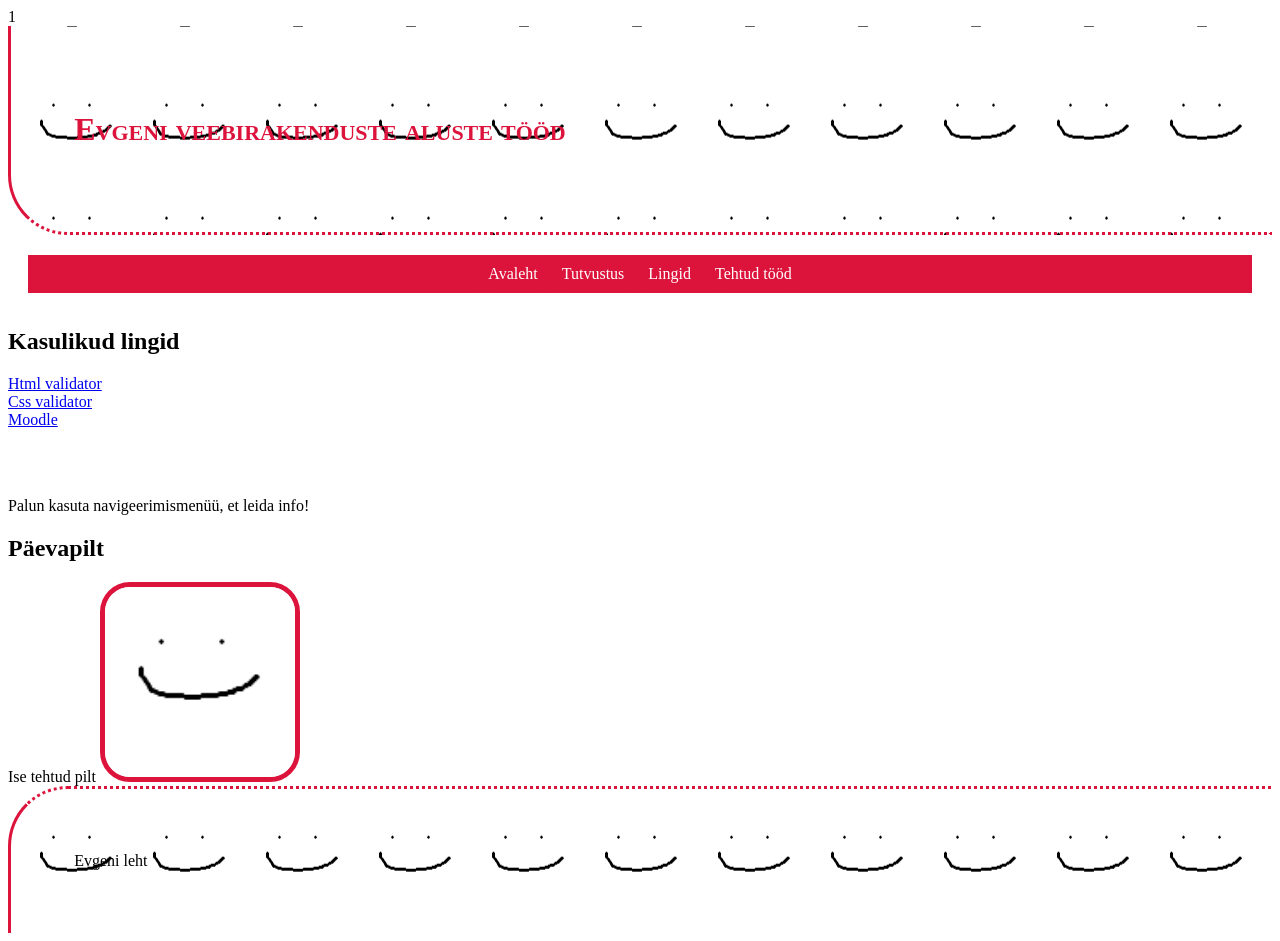
==== lingid.html @ fb7a2b53 "Add files via upload" ====
1<!DOCTYPE html> <!--deklaratsioon et kasutame html5-->
<!--kommentaar-->
<html lang="et">
<head> <!--tehniline info-->
    <meta charset="UTF-8">
    <title>Evgeni veebirakenduste aluste tööd</title>
  <link rel="stylesheet" href="style.css">
</head>
<body>
<!--veebilehe sisu, mis kasutaja näeb-->
<!--päis-->
<header>
  <h1>
    Evgeni veebirakenduste aluste tööd
  </h1>
</header>
<!--navegeerimismenüü-->
<nav>
  <ul>
    <li>
      <a href="index.html">Avaleht</a>
    </li>
    <li>
    <a href="/tutvustus.html">Tutvustus</a>
    </li>
    <li>
      <a href="lingid.html">Lingid</a>
    </li>
    <li>
      <a href="/tood.html">Tehtud tööd</a>
    </li>
  </ul>
</nav>
<!--sisu-->
<main>
  <section id = "kast3">
    <h2>Kasulikud lingid</h2>
    <p>
      <a href="https://validator.w3.org/" target="_blank">Html validator</a>
      <br>
      <a href="https://jigsaw.w3.org/css-validator/" target="_blank">Css validator</a>
      <br>
      <a href="http://moodle.edu.ee/" target="_blank">Moodle</a>
    </p>
    <br>
    <br>
    <p>Palun kasuta navigeerimismenüü, et leida info!</p>
  </section>

  <section id = "kast4">
    <h2>Päevapilt</h2>
    <div>Ise tehtud pilt
      <img src="Nimetu.png" alt="see on kollane päike">

    </div>
  </section>

</main>
<!--jalus-->
<footer>
  <div>
    Evgeni leht
  </div>
</footer>


</body>
</html>
---- style.css ----
/*kommentaar*/
h1{
    font-variant: small-caps;
    font-size: xx-large;
    color: crimson; /*teksti värv*/
    background: transparent; /*tausta värv*/
}
header{
    padding: 5%;
    border-left: 3px solid crimson;
    border-bottom: 3px dotted crimson;
    border-radius: 0 0 0 60px;
    background-image: url('Nimetu.png');
    background-position: center center;

}
footer{
    padding: 5%;
    background-image: url('Nimetu.png');
    background-position: center center;
    border-left: 3px solid crimson;
    border-top: 3px dotted crimson;
    border-radius: 60px 0 0 0;
}
/***Nav**/
nav ul{
    list-style-type: none; /*täpp võtab ara*/
    margin: 0;
    padding: 0;
    background-color: crimson;
    text-align: center;
    display: flex;
    flex-direction: row;
    flex-wrap: wrap;
    justify-content: center;
    overflow: hidden;
}
nav ul li{
    float: left;
}
nav ul li a{
    display: block;
    color: white;
    text-decoration: none;
    padding: 10px;
    text-align: center;
    border-left: 2px solid crimson;
    border-right: 2px solid crimson;
    border-radius: 20%;
}
nav{
    padding: 10px;
    margin: 10px;
}
main{
    margin-top: 25px;
}
section#Kast1{
    padding: 5%;
    border: 1px solid crimson;
    margin: 5px;
    width: 25%;
    border-radius: 60px 60px 60px 60px;
    text-align: center;
    background-color: crimson;
    position: absolute;
    left: 0;
    top: 300px;

}
section#osa2{
    padding: 5%;
    border: 1px solid crimson;
    margin: 5px;
    width: 15%;
    border-radius: 60px ;
    text-align: center;
    position: absolute;
    left: 300px;
    top: 300px;

}
img{
    width: 15%;
    border-radius: 15%;
    border: 5px solid crimson;
}
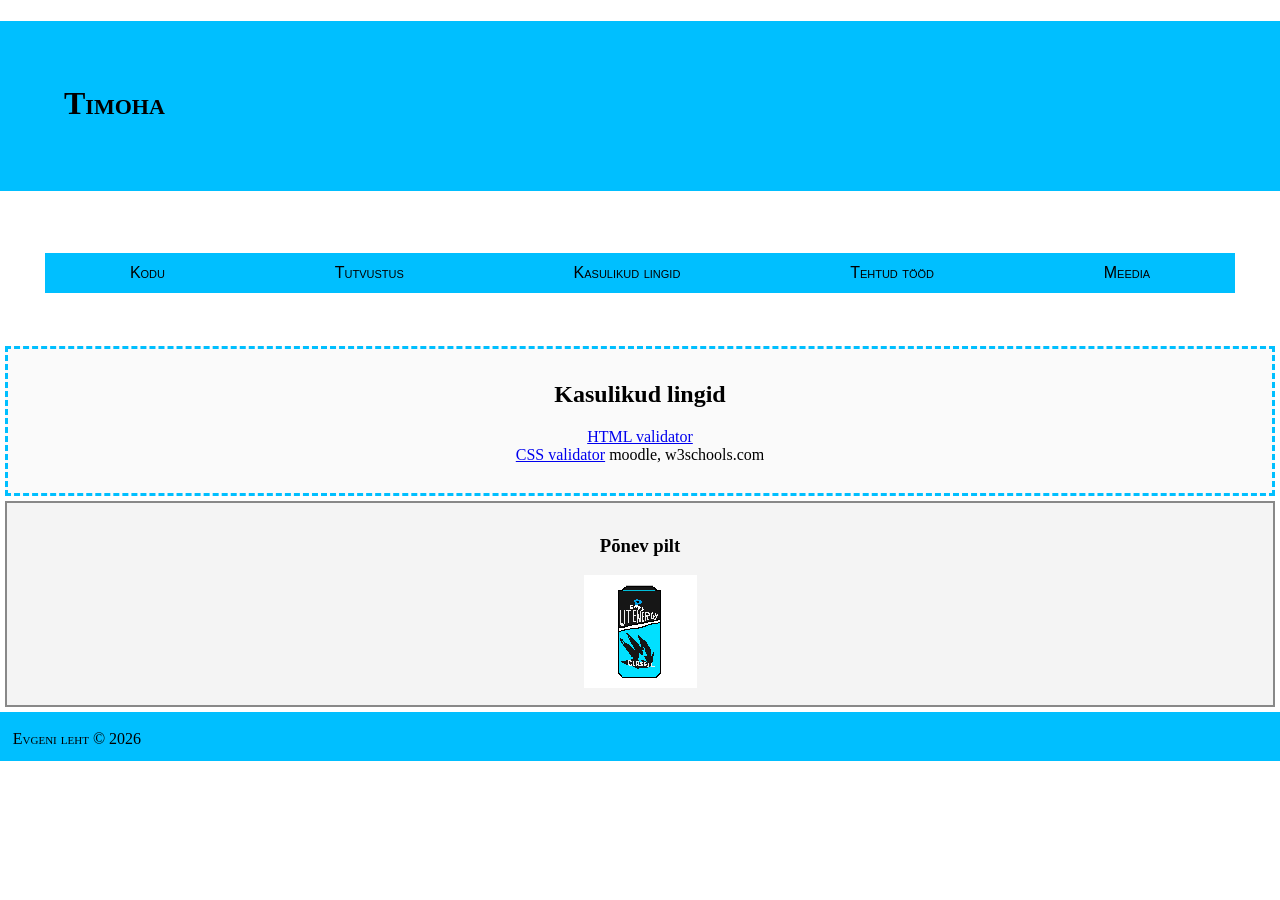
==== commit 9c95c8af: "Add files via upload" ====
--- a/lingid.html
+++ b/lingid.html
@@ -1,68 +1,62 @@
-1<!DOCTYPE html> <!--deklaratsioon et kasutame html5-->
-<!--kommentaar-->
+<!DOCTYPE html> <!--deklareerimine HTML5 keel-->
 <html lang="et">
-<head> <!--tehniline info-->
-    <meta charset="UTF-8">
-    <title>Evgeni veebirakenduste aluste tööd</title>
+<head>
+  <!--veebilehe tehniline info-->
+  <meta charset="UTF-8">
+  <title>Timoha </title>
   <link rel="stylesheet" href="style.css">
 </head>
 <body>
-<!--veebilehe sisu, mis kasutaja näeb-->
-<!--päis-->
+<!--veebilehe sisu-->
 <header>
   <h1>
-    Evgeni veebirakenduste aluste tööd
+    Timoha
   </h1>
 </header>
-<!--navegeerimismenüü-->
+
 <nav>
   <ul>
     <li>
-      <a href="index.html">Avaleht</a>
+      <a href="index.html">Kodu</a>
     </li>
     <li>
-    <a href="/tutvustus.html">Tutvustus</a>
+      <a href="tutvustus.html">Tutvustus</a>
     </li>
     <li>
-      <a href="lingid.html">Lingid</a>
+      <a href="lingid.html">Kasulikud lingid</a>
     </li>
     <li>
-      <a href="/tood.html">Tehtud tööd</a>
+      <a href="tood.html">Tehtud tööd</a>
+    </li>
+    <li>
+      <a href="meedia.html">Meedia</a>
     </li>
   </ul>
 </nav>
-<!--sisu-->
+<!--põhisisu-->
 <main>
-  <section id = "kast3">
-    <h2>Kasulikud lingid</h2>
+  <section id = "Kast5">
+    <h2>
+      Kasulikud lingid
+    </h2>
     <p>
-      <a href="https://validator.w3.org/" target="_blank">Html validator</a>
+      <a href="https://validator.w3.org/" target="_blank">HTML validator</a>
       <br>
-      <a href="https://jigsaw.w3.org/css-validator/" target="_blank">Css validator</a>
-      <br>
-      <a href="http://moodle.edu.ee/" target="_blank">Moodle</a>
+      <a href="https://jigsaw.w3.org/css-validator/" target="_blank">CSS validator</a>
+      moodle, w3schools.com
     </p>
-    <br>
-    <br>
-    <p>Palun kasuta navigeerimismenüü, et leida info!</p>
   </section>
-
-  <section id = "kast4">
-    <h2>Päevapilt</h2>
-    <div>Ise tehtud pilt
-      <img src="Nimetu.png" alt="see on kollane päike">
-
+  <section id = "Kast6">
+    <h3>Põnev pilt</h3>
+    <div>
+      <img src="litenergy.png">
     </div>
   </section>
-
 </main>
 <!--jalus-->
 <footer>
-  <div>
-    Evgeni leht
-  </div>
+  Evgeni leht &copy; 2026
 </footer>
 
-
 </body>
-</html>+</html>
--- a/style.css
+++ b/style.css
@@ -1,87 +1,134 @@
-/*kommentaar*/
-h1{
+body{
+    margin: 0;
+    padding: 0;
+}
+{
+    font-size: large;
+    font-family: "fantasy";
+    color: lavenderblush    ;
+    text-align: center;
+}
+header h1{
+    padding: 5%;
     font-variant: small-caps;
-    font-size: xx-large;
-    color: crimson; /*teksti värv*/
-    background: transparent; /*tausta värv*/
+    border-bottom: 5px solid deepskyblue ;
 }
-header{
-    padding: 5%;
-    border-left: 3px solid crimson;
-    border-bottom: 3px dotted crimson;
-    border-radius: 0 0 0 60px;
-    background-image: url('Nimetu.png');
-    background-position: center center;
+header {
+    background-color: deepskyblue;
+    background-repeat: no-repeat;
 
 }
 footer{
-    padding: 5%;
-    background-image: url('Nimetu.png');
-    background-position: center center;
-    border-left: 3px solid crimson;
-    border-top: 3px dotted crimson;
-    border-radius: 60px 0 0 0;
+    width: 100%;
+    padding: 1%;
+    background-color: deepskyblue;
+    font-variant: small-caps;
+    border-top: 5px solid deepskyblue ;
+    position: -ms-device-fixed;
+    left: 0;
+    bottom: 0;
 }
-/***Nav**/
+section#Kast1{
+    border: 1px solid black;
+    margin: 5px;
+    padding: 1%;
+    text-align: center;
+}
+
+section#Kast2 {
+    border: 4px solid deepskyblue;
+    margin: 5px;
+    padding: 1%;
+    text-align: center;
+    background-color: #e8f5e9;
+}
+
+section#Kast3 {
+    border: 2px solid #555;
+    border-radius: 8px;
+    margin: 5px;
+    padding: 1%;
+    text-align: center;
+    background-color: #ffffff;
+}
+
+section#Kast4 {
+    border: 2px solid #ccc;
+    border-left: 6px deepskyblue;
+    margin: 5px;
+    padding: 1%;
+    text-align: center;
+    background-color: #f0fdf4;
+}
+
+section#Kast5 {
+    border: 3px dashed deepskyblue;
+    margin: 5px;
+    padding: 1%;
+    text-align: center;
+    background-color: #fafafa;
+}
+
+section#Kast6 {
+    border: 2px solid #888;
+    margin: 5px;
+    padding: 1%;
+    text-align: center;
+    background-color: #f4f4f4;
+}
+
+section#Kast7 {
+    border: none;
+    border-top: 3px solid black;
+    border-bottom: 3px solid black;
+    margin: 5px;
+    padding: 1%;
+    text-align: center;
+    background-color: #eaf0ed;
+}
+
+section#Kast8 {
+    border: 3px solid black;
+    margin: 5px;
+    padding: 1%;
+    text-align: center;
+    background-color: deepskyblue;
+    color: white;
+}
+
+/************NAV*****************/
 nav ul{
-    list-style-type: none; /*täpp võtab ara*/
+    list-style-type: none;
     margin: 0;
     padding: 0;
-    background-color: crimson;
+    background-color: deepskyblue ;
     text-align: center;
     display: flex;
     flex-direction: row;
     flex-wrap: wrap;
-    justify-content: center;
+    justify-content: space-around;
     overflow: hidden;
+    font-family: Verdana, sans-serif;
 }
 nav ul li{
     float: left;
 }
 nav ul li a{
     display: block;
-    color: white;
+    color: black;
     text-decoration: none;
     padding: 10px;
     text-align: center;
-    border-left: 2px solid crimson;
-    border-right: 2px solid crimson;
-    border-radius: 20%;
+    border: 1px solid deepskyblue ;
+    border-right: 5px solid deepskyblue ;
+    border-left: 5px solid deepskyblue ;
+    font-variant: small-caps;
+
 }
 nav{
-    padding: 10px;
-    margin: 10px;
+    padding: 40px;
+    margin: 5px;
 }
 main{
-    margin-top: 25px;
-}
-section#Kast1{
-    padding: 5%;
-    border: 1px solid crimson;
-    margin: 5px;
-    width: 25%;
-    border-radius: 60px 60px 60px 60px;
-    text-align: center;
-    background-color: crimson;
-    position: absolute;
-    left: 0;
-    top: 300px;
-
-}
-section#osa2{
-    padding: 5%;
-    border: 1px solid crimson;
-    margin: 5px;
-    width: 15%;
-    border-radius: 60px ;
-    text-align: center;
-    position: absolute;
-    left: 300px;
-    top: 300px;
-
-}
-img{
-    width: 15%;
-    border-radius: 15%;
-    border: 5px solid crimson;
+    margin-top: 1%;
 }
